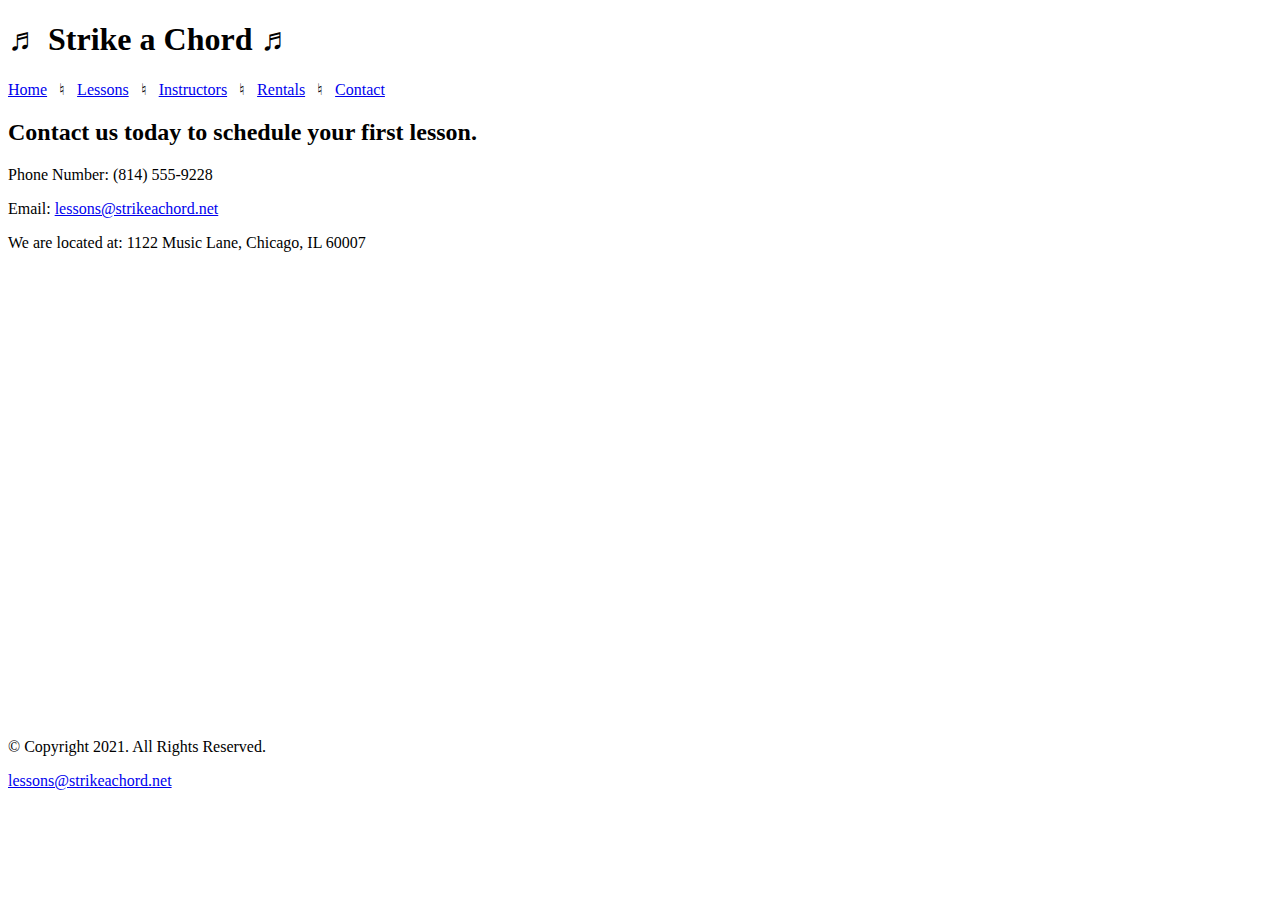
==== contact.html @ 09317f89 "Initial commit" ====
<!DOCTYPE html>
<!-- 
	Student Name: Maria Cruz
	File Name: contact.html
	Today's Date: May 20, 2021
 -->
<html lang="en">
<head>
	<title>Strike a Chord: Contact</title>
	<meta charset="utf-8">
</head>
<body>

	<header>
		<h1> &#9836; Strike a Chord &#9836; </h1>
	</header>
	
	<nav>
		<p><a href="index.html">Home</a> &nbsp; &#9838; &nbsp; 
		<a href="lessons.html">Lessons</a> &nbsp; &#9838; &nbsp; 
		<a href="instructors.html">Instructors</a> &nbsp; &#9838; &nbsp; 
		<a href="rentals.html">Rentals</a> &nbsp; &#9838; &nbsp; 
		<a href="contact.html">Contact</a></p>
	</nav>
	
	<!-- Use the main area to add the main content to the webpage -->
	<main>
        
        <div id="contact">
            
            <h2>Contact us today to schedule your first lesson.</h2>
            <p>Phone Number: (814) 555-9228</p>
            <p>Email: <a href="mailto:lessons@strikeachord.net">lessons@strikeachord.net</a></p>
            <p>We are located at: 1122 Music Lane, Chicago, IL 60007</p>
            
            <iframe src="https://www.google.com/maps/embed?pb=!1m18!1m12!1m3!1d380513.7160580949!2d-88.01215278051977!3d41.83339249282865!2m3!1f0!2f0!3f0!3m2!1i1024!2i768!4f13.1!3m3!1m2!1s0x880e2c3cd0f4cbed%3A0xafe0a6ad09c0c000!2sChicago%2C+IL!5e0!3m2!1sen!2sus!4v1558660826146!5m2!1sen!2sus" width="600" height="450" style="border:0" allowfullscreen></iframe>
        
        </div>
        
	</main>
	
	<footer>
		<p>&copy; Copyright 2021. All Rights Reserved.</p>
		<p><a href="mailto:lessons@strikeachord.net">lessons@strikeachord.net</a></p>
	</footer>
	
</body>
</html>
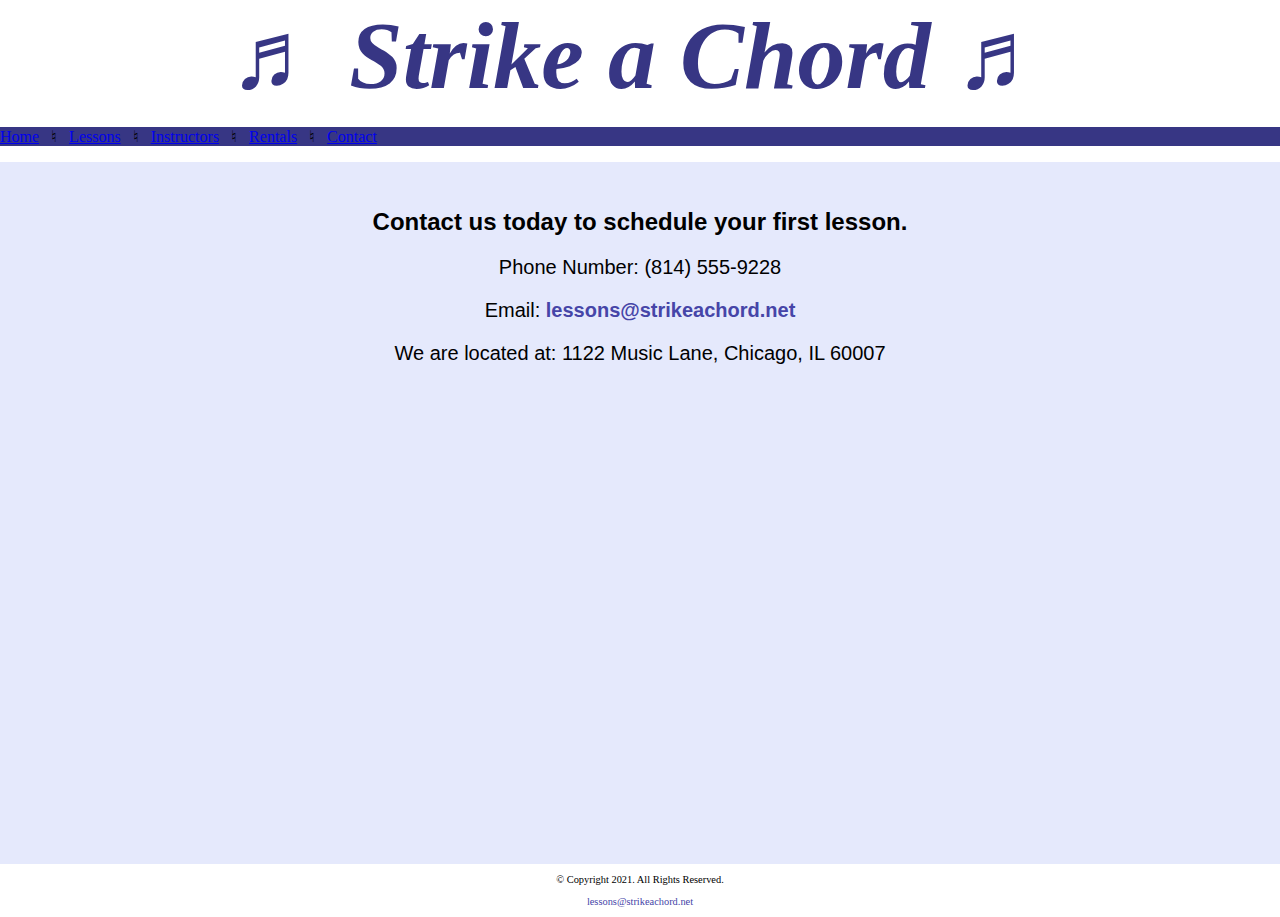
==== commit 6268c543: "changes" ====
--- a/contact.html
+++ b/contact.html
@@ -8,6 +8,7 @@
 <head>
 	<title>Strike a Chord: Contact</title>
 	<meta charset="utf-8">
+    <link rel="stylesheet" href="css/styles.css">
 </head>
 <body>
 
--- a/css/styles.css
+++ b/css/styles.css
@@ -0,0 +1,109 @@
+/*
+Author: Rachel Wait
+Date: 3/13/23
+File name: styles.css
+*/
+
+/*CSS Reset*/
+body, header, nav, main, footer, img, h1 {
+    margin: 0;
+    padding: 0;
+    border: 0;
+}
+
+/* Style rule for images */
+img {
+    max-width: 100%;
+    display: block;
+}
+
+/* Style rules for header content*/
+header {
+    text-align: center;
+    font-size: 3em;
+    color: #373684;
+}
+
+header h1 {
+    font-style: italic;
+}
+
+/* Style rules for navigation area */
+nav {
+    background-color: #373684;
+}
+
+nav ul {
+    list-style-type: none;
+    margin: 0;
+    text-align: center;
+}
+
+nav li {
+    display: inline-block;
+    font-size: 2em;
+}
+
+nav li a {
+    display: block;
+    color: #fff;
+    text-align: center;
+    padding: 0.5em 1em;
+    text-decoration: none;
+}
+
+/* Style rules for main content */
+main {
+    padding: 2%;
+    background-color: #e5e9fc;
+    overflow: auto;
+    font-family: verdana, Arial, sans-serif
+}
+
+main p {
+    font-size: 1.25em;
+}
+
+.action {
+    font-size: 1.75em;
+    color: #373684;
+    font-weight: bold;
+}
+
+#piano, #guitar, #violin {
+    width: 29%
+    float: left;
+    margin: 0 2%;
+}
+
+#info {
+    clear: left;
+    background-color: #c0caf7;
+    padding: 1% 2%;
+}
+
+#contact {
+    text-align: center;
+}
+
+#contact a {
+    color: #4645a8;
+    text-decoration: none;
+    font-weight: bold;
+}
+
+.map {
+    border: 5px solid #373684;
+}
+
+/* Style rules for footer content */
+footer {
+    text-align: center;
+    font-size: 0.65em;
+    clear: left;
+}
+
+footer a {
+    color: #4645a8;
+    text-decoration: none;
+}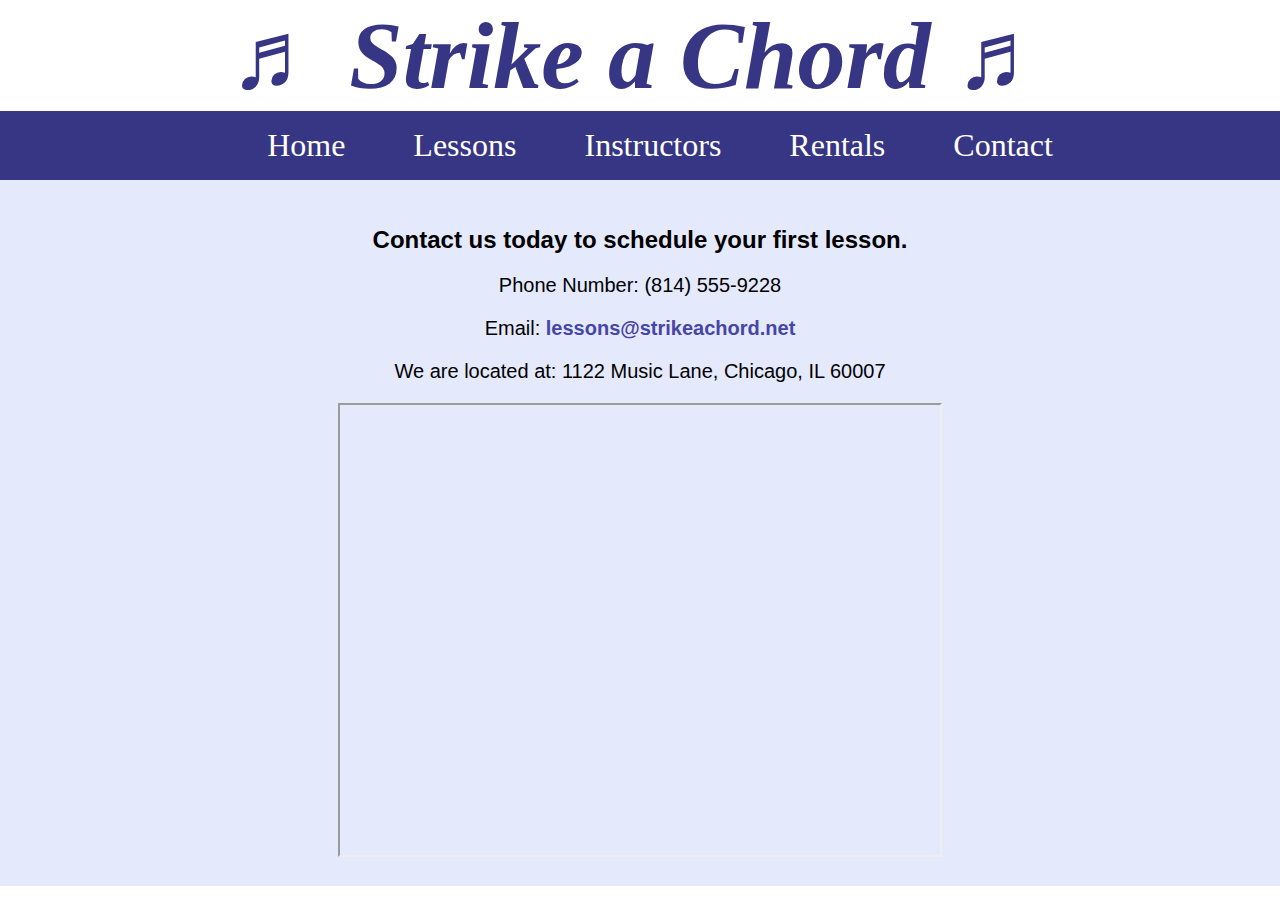
==== commit 1a880088: "finished" ====
--- a/contact.html
+++ b/contact.html
@@ -1,49 +1,54 @@
 <!DOCTYPE html>
 <!-- 
-	Student Name: Maria Cruz
+	Student Name: Rachel Wait
 	File Name: contact.html
 	Today's Date: May 20, 2021
  -->
 <html lang="en">
+
 <head>
-	<title>Strike a Chord: Contact</title>
-	<meta charset="utf-8">
+    <title>Strike a Chord: Contact</title>
+    <meta charset="utf-8">
     <link rel="stylesheet" href="css/styles.css">
 </head>
+
 <body>
 
-	<header>
-		<h1> &#9836; Strike a Chord &#9836; </h1>
-	</header>
-	
-	<nav>
-		<p><a href="index.html">Home</a> &nbsp; &#9838; &nbsp; 
-		<a href="lessons.html">Lessons</a> &nbsp; &#9838; &nbsp; 
-		<a href="instructors.html">Instructors</a> &nbsp; &#9838; &nbsp; 
-		<a href="rentals.html">Rentals</a> &nbsp; &#9838; &nbsp; 
-		<a href="contact.html">Contact</a></p>
-	</nav>
-	
-	<!-- Use the main area to add the main content to the webpage -->
-	<main>
-        
+    <header>
+        <h1> &#9836; Strike a Chord &#9836; </h1>
+    </header>
+
+    <nav>
+        <ul>
+            <li><a href="index.html">Home</a></li>
+            <li><a href="lessons.html">Lessons</a></li>
+            <li><a href="instructors.html">Instructors</a></li>
+            <li><a href="rentals.html">Rentals</a> </li>
+            <li><a href="contact.html">Contact</a></li>
+        </ul>
+    </nav>
+
+    <!-- Use the main area to add the main content to the webpage -->
+    <main>
+
         <div id="contact">
-            
+
             <h2>Contact us today to schedule your first lesson.</h2>
             <p>Phone Number: (814) 555-9228</p>
             <p>Email: <a href="mailto:lessons@strikeachord.net">lessons@strikeachord.net</a></p>
             <p>We are located at: 1122 Music Lane, Chicago, IL 60007</p>
-            
-            <iframe src="https://www.google.com/maps/embed?pb=!1m18!1m12!1m3!1d380513.7160580949!2d-88.01215278051977!3d41.83339249282865!2m3!1f0!2f0!3f0!3m2!1i1024!2i768!4f13.1!3m3!1m2!1s0x880e2c3cd0f4cbed%3A0xafe0a6ad09c0c000!2sChicago%2C+IL!5e0!3m2!1sen!2sus!4v1558660826146!5m2!1sen!2sus" width="600" height="450" style="border:0" allowfullscreen></iframe>
-        
+
+            <iframe src="https://www.google.com/maps/embed?pb=!1m18!1m12!1m3!1d380513.7160580949!2d-88.01215278051977!3d41.83339249282865!2m3!1f0!2f0!3f0!3m2!1i1024!2i768!4f13.1!3m3!1m2!1s0x880e2c3cd0f4cbed%3A0xafe0a6ad09c0c000!2sChicago%2C+IL!5e0!3m2!1sen!2sus!4v1558660826146!5m2!1sen!2sus" width="600" height="450" allowfullscreen class="map>" </iframe>
+
         </div>
-        
-	</main>
-	
-	<footer>
-		<p>&copy; Copyright 2021. All Rights Reserved.</p>
-		<p><a href="mailto:lessons@strikeachord.net">lessons@strikeachord.net</a></p>
-	</footer>
-	
+
+    </main>
+
+    <footer>
+        <p>&copy; Copyright 2021. All Rights Reserved.</p>
+        <p><a href="mailto:lessons@strikeachord.net">lessons@strikeachord.net</a></p>
+    </footer>
+
 </body>
-</html>+
+</html>
--- a/css/styles.css
+++ b/css/styles.css
@@ -5,7 +5,13 @@
 */
 
 /*CSS Reset*/
-body, header, nav, main, footer, img, h1 {
+body,
+header,
+nav,
+main,
+footer,
+img,
+h1 {
     margin: 0;
     padding: 0;
     border: 0;
@@ -70,8 +76,10 @@
     font-weight: bold;
 }
 
-#piano, #guitar, #violin {
-    width: 29%
+#piano,
+#guitar,
+#violin {
+    width: 29%;
     float: left;
     margin: 0 2%;
 }
@@ -106,4 +114,4 @@
 footer a {
     color: #4645a8;
     text-decoration: none;
-}+}
